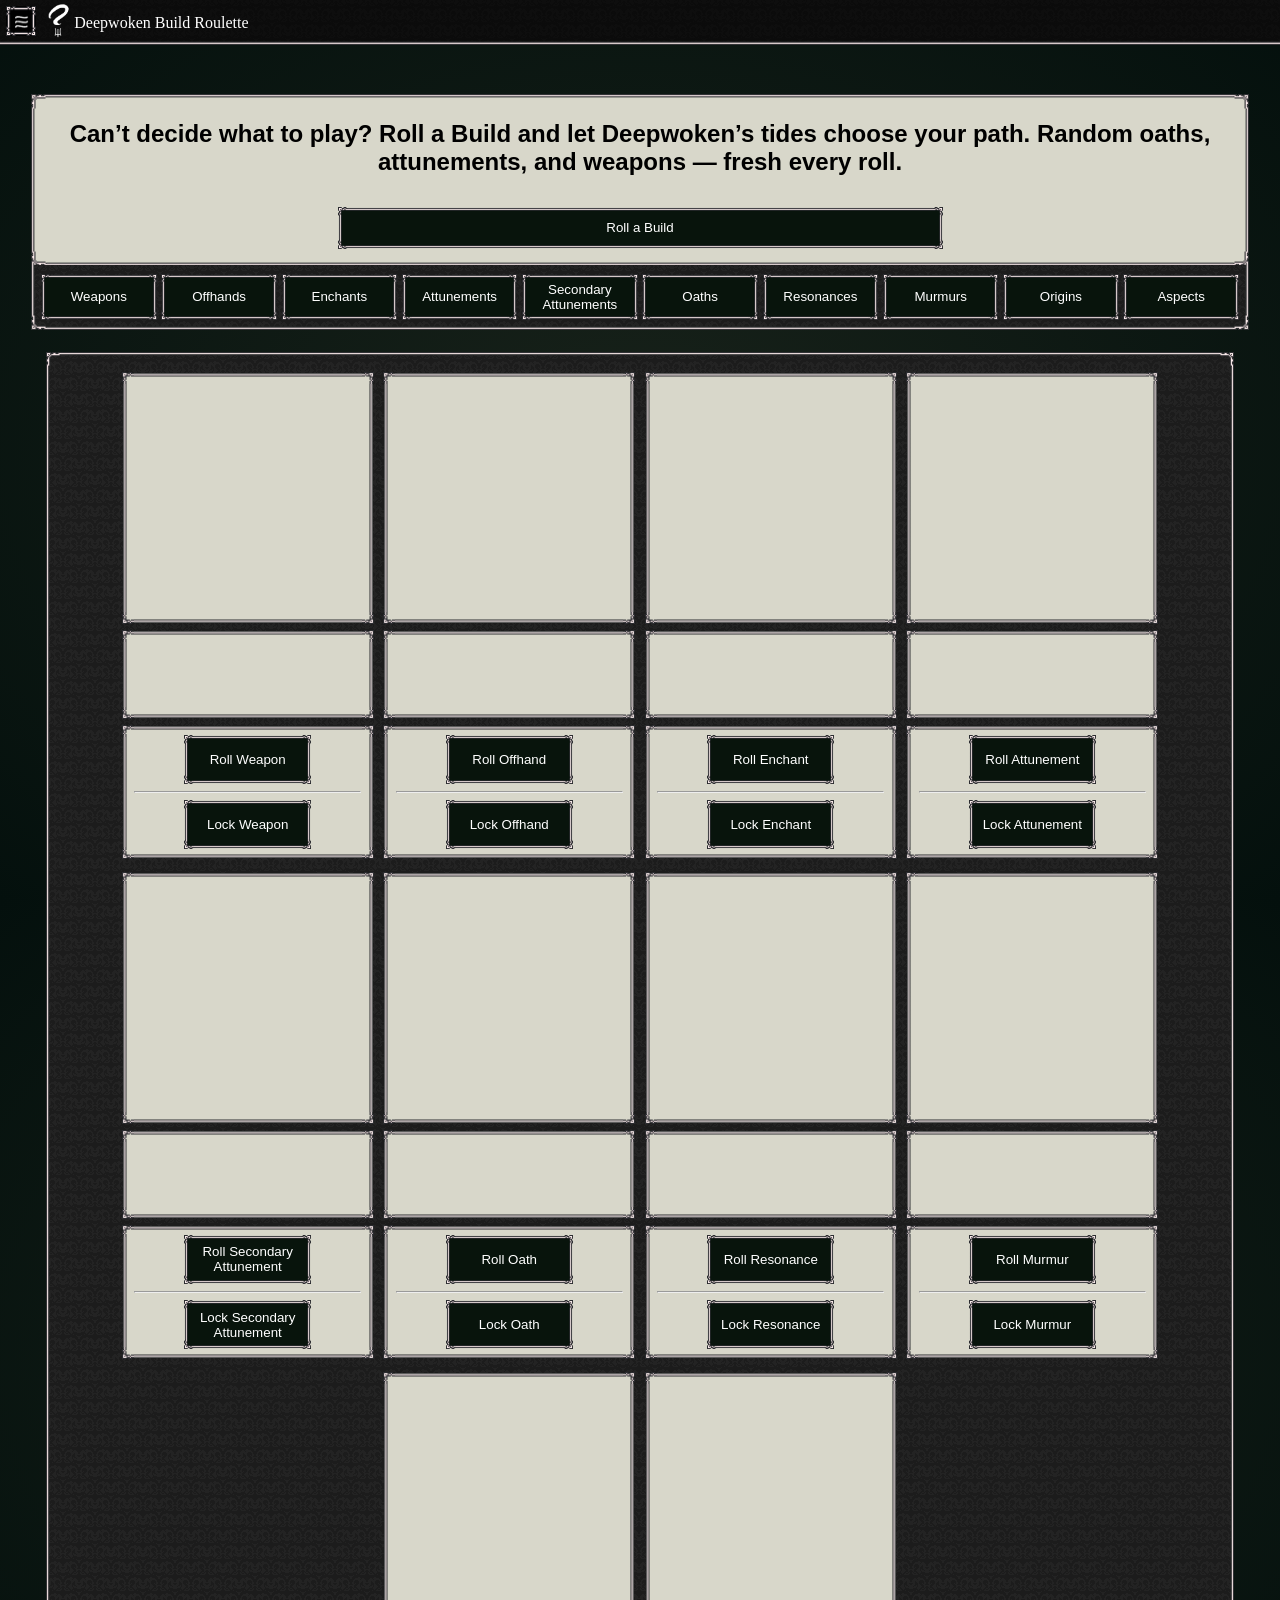
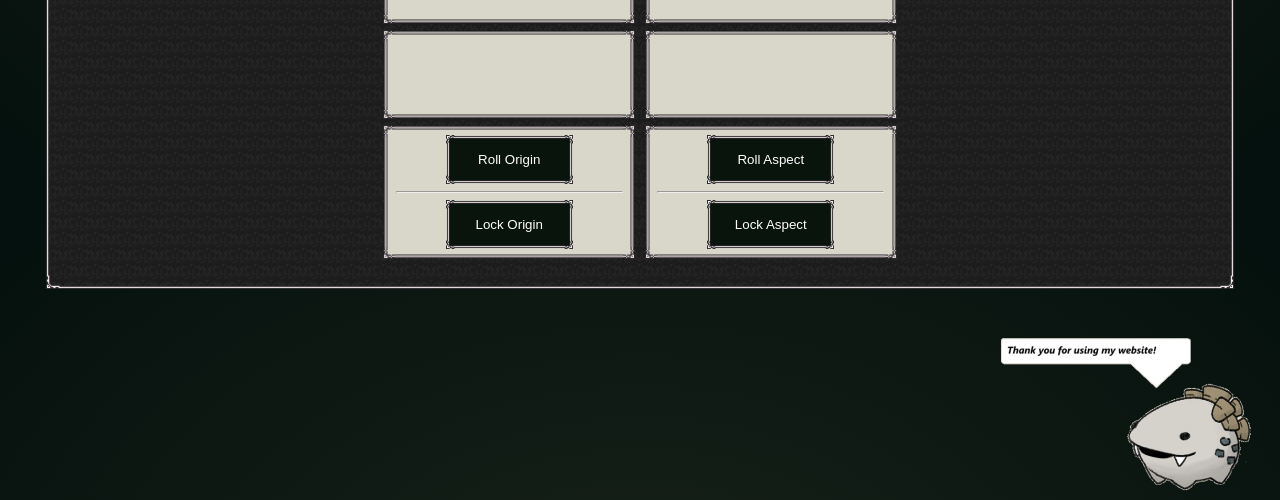
==== index.html @ 23f4c0d5 "Add files via upload" ====
<!DOCTYPE html>
<html lang="pl">
<head>
    <meta charset="UTF-8">
    <meta name="viewport" content="width=device-width, initial-scale=1.0">
    <meta name="description" content="Deepwoken Build Roulette is a web application designed to help players of the game Deepwoken generate random builds for their characters. It offers a variety of options, including weapons, offhands, enchants, attunements, oaths, resonances, aspects, and origins. The application features a user-friendly interface with a navigation menu and interactive buttons for rolling and locking different build components. Whether you're looking for inspiration or want to challenge yourself with random builds, Deepwoken Build Roulette has you covered.">
    <meta name="keywords" content="deepwoken, roblox, deepwoken roblox, deepwoken build, deepwoken roulette, deepwoken random, dw roulette, deepwoken random, deepwoken random build, deepwoken random roulette, deepwoken build roulette, deepwoken builder, build maker, deepwoken build maker, dw build maker, dw build">
    <meta name="author" content="Your Name">
    <title>Deepwoken Build Roulette</title>
    <link rel="icon" type="image/png" href="images/favicon.png">
    <link rel="stylesheet" href="css/style.css">
    <script src="scripts/data.js"></script>
    <script src="scripts/main.js"></script>
</head>
<body>
    
    <nav id="side-menu" class="hidden">
        <h2>Navigation</h2>
        <hr>
        <div id="menu-roulette" class="nav-option">Roulette</div>
        <div id="menu-discord" class="nav-option"><a href="https://discord.gg/2CKKb77QdM" target="_blank">Discord</a></div>
        <div id="menu-about-me" class="nav-option">About Me(Coming soon)</div>
        <div id="support-me" class="nav-option">Support Me (Coming soon)</div>
    </nav>
    <header><button id="menu-button" onclick="toggleMenu()"><img src="images/menu.png"></button>
        <img src="images/favicon.png" alt="Favicon" id="logo">
        Deepwoken Build Roulette
    </header>
    <main>
        <!--Main navigation menu-->
        <section id="mainmenu">
            <div id="menu-main">
                <h2>Can’t decide what to play?
            Roll a Build and let Deepwoken’s tides choose your path.
            Random oaths, attunements, and weapons — fresh every roll.
                </h2>
                <button>Roll a Build</button>
            </div>
            <div id="menu-buttons">
                <button>Weapons</button>
                <button>Offhands</button>
                <button>Enchants</button>
                <button>Attunements</button>
                <button>Secondary Attunements</button>
                <button>Oaths</button>
                <button>Resonances</button>
                <button>Murmurs</button>
                <button>Origins</button>
                <button>Aspects</button>
            </div>
        </section>
        <!--Columns-->
        <section id="content">
            <div id="cweapons" class="content-column">
                <div class="cimage"></div>
                <div class="ctext"></div>
                <div class="cbutton">
                    <button>Roll Weapon</button>
                    <hr>
                    <button>Lock Weapon</button>
                </div>
            </div>
            <div id="coffhands" class="content-column">
                <div class="cimage"></div>
                <div class="ctext"></div>
                <div class="cbutton">
                    <button>Roll Offhand</button>
                    <hr>
                    <button>Lock Offhand</button>
                </div>
            </div>
            <div id="cenchants" class="content-column">
                <div class="cimage"></div>
                <div class="ctext"></div>
                <div class="cbutton">
                    <button>Roll Enchant</button>
                    <hr>
                    <button>Lock Enchant</button>
                </div>
            </div>
            <div id="cattunements" class="content-column">
                <div class="cimage"></div>
                <div class="ctext"></div>
                <div class="cbutton">
                    <button>Roll Attunement</button>
                    <hr>
                    <button>Lock Attunement</button>
                </div>
            </div>
            <div id="csecondaryattunements" class="content-column">
                <div class="cimage"></div>
                <div class="ctext"></div>
                <div class="cbutton">
                    <button>Roll Secondary Attunement</button>
                    <hr>
                    <button>Lock Secondary Attunement</button>
                </div>
            </div>
            <div id="coaths" class="content-column">
                <div class="cimage"></div>
                <div class="ctext"></div>
                <div class="cbutton">
                    <button>Roll Oath</button>
                    <hr>
                    <button>Lock Oath</button>
                </div>
            </div>
            <div id="cresonances" class="content-column">
                <div class="cimage"></div>
                <div class="ctext"></div>
                <div class="cbutton">
                    <button>Roll Resonance</button>
                    <hr>
                    <button>Lock Resonance</button>
                </div>
            </div>
            <div id="cmurmurs" class="content-column">
                <div class="cimage"></div>
                <div class="ctext"></div>
                <div class="cbutton">
                    <button>Roll Murmur</button>
                    <hr>
                    <button>Lock Murmur</button>
                </div>
            </div>
            <div id="corigins" class="content-column">
                <div class="cimage"></div>
                <div class="ctext"></div>
                <div class="cbutton">
                    <button>Roll Origin</button>
                    <hr>
                    <button>Lock Origin</button>
                </div>
            </div>
            <div id="caspects" class="content-column">
                <div class="cimage"></div>
                <div class="ctext"></div>
                <div class="cbutton">
                    <button>Roll Aspect</button>
                    <hr>
                    <button>Lock Aspect</button>
                </div>
            </div>
        </section>
        <img src="images/destroyman.png" alt="Thank you for using my website!" id="destroyman-image">
    </main>

</body>
</html>
---- css/style.css ----
html {
    width: 100%;
    height: 100%;
}

body {
    width: 100%;
    height: 100%;
    overflow: auto;
    margin: 0;
    padding: 0;
    background: radial-gradient(#18221a, #04100d);
    color: white;
    font-family: Arial, Helvetica, sans-serif;
}
/*make it appear on the right side of the page at the bottom*/
#destroyman-image{
    width: 250px;
    height: auto;
    z-index: 1000;
    padding: 50px 0px 10px 80%;
}
#side-menu {
    position: fixed;
    top: 0;
    left: -300px; /* Hide menu off-screen */
    width: 260px;
    height: 90%;
    background-image:linear-gradient(rgba(0,0,0,0.6), rgba(0,0,0,0.6)), url("../images/background.png");
    color: white;
    transition: left 0.3s ease;
    z-index: 999;
    padding: 8px;
    border-image-source: url("../images/border.png");
    border-image-slice: 45%;
    border-image-width: 20px;
    border-image-repeat: repeat;
    margin-top: 4%;
    border-image-outset: 1px;
    font-family: Lora, "sans-serif";
}
#side-menu hr{
    margin:0;
    width: 100%;
    height: 0.1px;
}

#side-menu.visible {
    left: -10px; /* Show menu */
}

#side-menu h2{ text-align: center; }
#side-menu ul { list-style-type: none; padding: 0; }
.nav-option a { color: gray; text-decoration: none; }
.nav-option:hover a{ color: white; }
.nav-option{ font-size: 20px; padding: 15px; cursor: pointer; color: grey;}
.nav-option:hover{ background-color: #1a1919; color: white;}
#menu-roulette{ background-color: #1a1919; color: white; }

#menu-button {
    /* keep button in normal flow so it remains visible on all screen sizes */
    position: relative;
    padding: 0;
    background-color: #000000;
    color: white;
    border: none;
    cursor: pointer;
    border-radius: 6px;
    border-image-source: url("../images/borderthin.png");
    border-image-slice: 60%;
    border-image-width: 15px;
    border-image-repeat: repeat;
    z-index: 1000;
    transition: transform 0.15s ease;
    width: 30px;
    height: 30px;
    display: inline-flex;
    align-items: center;
    justify-content: center;
    margin: 3px 6px 6px 6px;
    gap: 5px;
}
#menu-button
img{
    max-height: 15px;
}

header{
    color: white;
    /* dark overlay + background image (path from css/ to images/) */
    background: linear-gradient(rgba(0,0,0,0.6), rgba(0,0,0,0.6)), url("../images/background.png");
    background-size: auto;
    background-position: top;
    background-repeat: repeat;
    /* darker fallback color */
    background-color: #07100b;
    height: 5%;
    border-image-source: url("../images/border.png");
    border-image-slice: 45%;
    border-image-width: 0px 0px 16px 0px;
    border-image-repeat: repeat;
    font-family: Lora, "sans-serif";
    display: flex;
    align-items: center;
    position: sticky;
    top: 0;
    z-index: 1000;
}
#logo{
    height: 80%;
    vertical-align: middle;
    margin-bottom: 5px;
}
main{
    margin: 1rem auto;
    margin-top: 50px;
    width: 95%;
    height: auto;
    align-items: center;
    flex-direction: column;
    display: flex;
}
#mainmenu{
    width: 100%;
    height: auto;
}
#menu-main{
    background-color: #d8d7ca;
    height: 69%;
    padding: 5px;
    border-image-source: url("../images/border.png");
    border-image-slice: 45%;
    border-image-width: 16px 16px 16px 16px;
    border-image-repeat: repeat;
    align-items: center;
    display: flex;
    flex-direction: column;
    justify-content: flex-end;
    flex-direction: column;
    border-image-outset: 1px;
    text-align: center;
}
#menu-main
h2{
    color: black;
    font-size: 150%;
    font-weight: bold;
}
#menu-main
button{
    width: 50%;
    height: 40px;
    margin: 1%;
    background-color: #08140c;
    color: white;
    cursor: pointer;
    border-image-source: url("../images/borderthin.png");
    border-image-slice: 45%;
    border-image-width: 10px;
    border-image-repeat: repeat;
    border-image-outset: 1px;
}
#menu-buttons{
    height: 18%;
    padding: 10px;
    background:url("../images/background.png");
    background-size: auto;
    background-position: top;
    background-repeat: repeat;
    border-image-source: url("../images/border.png");
    border-image-slice: 45%;
    border-image-width: 0px 16px 16px 16px;
    border-image-repeat: repeat;
    border-image-outset: 1px;
    display: flex;
    justify-content: space-between;
}
#menu-buttons
button{
    width: 9.5%;
    padding:5px 10px 5px 10px;
    background-color: #08140c;
    color: white;
    cursor: pointer;
    border-image-source: url("../images/borderthin.png");
    border-image-slice: 45%;
    border-image-width: 10px;
    border-image-repeat: repeat;
    border-image-outset: 1px;
    transition: opacity 0.3s ease;
}

#menu-buttons button.inactive {
    background-color: #1a2922;
}

#content{
    margin-top: 2%;
    padding: 15px;
    padding-top: 20px;
    width: 95%;
    height: auto;
    display: flex;
    flex-wrap: wrap;
    flex-direction: row;
    gap: 1%;
    background-image: url("../images/background.png");
    border-image-source: url("../images/border.png");
    border-image-slice: 45%;
    border-image-width: 15px;
    border-image-repeat: repeat;
    border-image-outset: 1px;
    justify-content: center;
    font-weight: bold;
    scrollbar-width: thin;
    scrollbar-color: #d8d7ca #00000000;
}
.content-column{
    width: 250px;
    height: 500px;
    color: black;
}

.cimage{
    width: 100%;
    height: 50%;
    max-height: 250px;
    max-width: 250px;
    background-color: #d8d7ca;
    border-image-source: url("../images/borderthin.png");
    border-image-slice: 45%;
    border-image-width: 12px;
    border-image-repeat: repeat;
    border-image-outset: 1px;
}

.ctext{
    margin-top: 3%;
    width: 100%;
    height: 17.5%;
    background-color: #d8d7ca;
    border-image-source: url("../images/borderthin.png");
    border-image-slice: 45%;
    border-image-width: 12px;
    border-image-repeat: repeat;
    border-image-outset: 1px;
    display: flex;
    justify-content: center;
    align-items: center;
}

.cbutton{
    margin-top: 3%;
    padding: 10px 0 10px 0;
    width: 100%;
    height: 22.5%;
    background-color: #d8d7ca;
    border-image-source: url("../images/borderthin.png");
    border-image-slice: 45%;
    border-image-width: 12px;
    border-image-repeat: repeat;
    border-image-outset: 1px;
    display: flex;
    flex-direction: column;
    justify-content: center;
    align-items: center;
}

.cbutton
button{
    width: 50%;
    height: 50%;
    background-color: #08140c;
    color: white;
    cursor: pointer;
    border-image-source: url("../images/borderthin.png");
    border-image-slice: 45%;
    border-image-width: 10px;
    border-image-repeat: repeat;
    border-image-outset: 1px;
    transition: background-color 0.3s ease, color 0.3s ease;
}

.cbutton button.locked {
    background-color: #3d1414;
    color: #ff9999;
}

.cimage {
    transition: background-image 0.2s ease, filter 0.1s ease;
}
hr{
    color: black;
    height: 0.5px;
    width: 90%;
}


@media (max-width: 768px) {
    #side-menu {
        width: 200px;
    }
    #side-menu.visible {
        left: -5px; /* Adjust for smaller screens */
    }
    #menu-button {
        width: 25px;
        height: 25px;
    }
    #menu-button img {
        max-height: 12px;
    }
    #menu-main{
        font-size: small;
    }
    main {
        margin-top: 4rem;
    }
    #menu-buttons {
        height: 30%;
        display: flex;
        flex-direction: row;
        flex-wrap: wrap;
        justify-content: center;
        gap: 5px;
    }
    #menu-buttons
    button{
        width: fit-content;
        height: 30px;
    }
    #mainmenu {
        display: flex;
        flex-direction: column;
    }
    main{
        margin-top: 5%;
    }
    main #content {
        display: flex;
        flex-direction: row;
        flex-wrap: wrap;
        align-items: flex-start;
    }

    #menu-main button {
        width: 70%;
        height: 30px;
        font-size: 14px;
    }
    nav button {
        width: 14%;
        font-size: 12px;
    }
    .content-column{
        display: flex;
        align-items: center;
        flex-direction: column;
        width: 150px;
        height: auto;
        color: black;
        margin-top: 1.5%;
        margin-left: 0%;
    }
    .cimage{
        height: 150px;
        width: 150px;
    }
    .ctext{
        height: 50px;
        width: 150px;
    }
    .cbutton{
        height: 100px;
        width: 150px;
    }
    #destroyman-image{
        width: 150px;
        height: auto;
        padding: 10px 0px 10px 60%;
    }
}
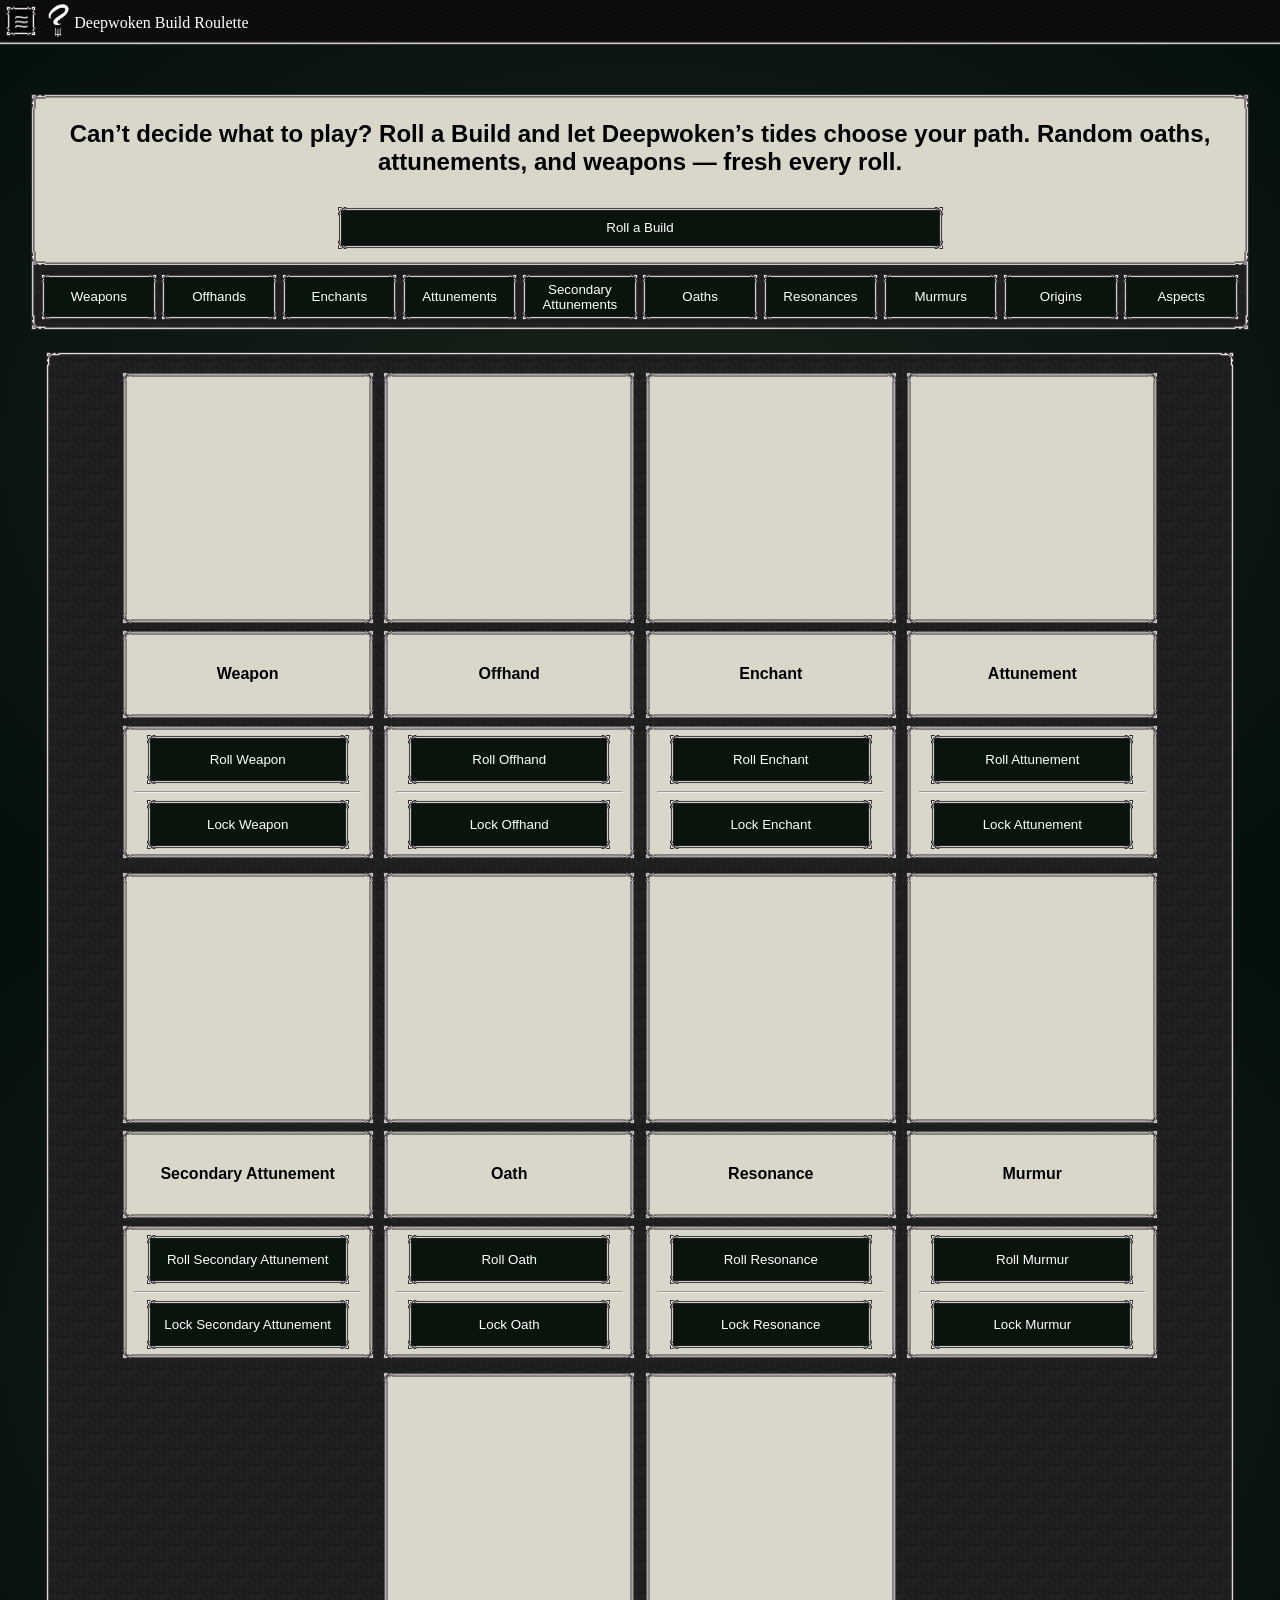
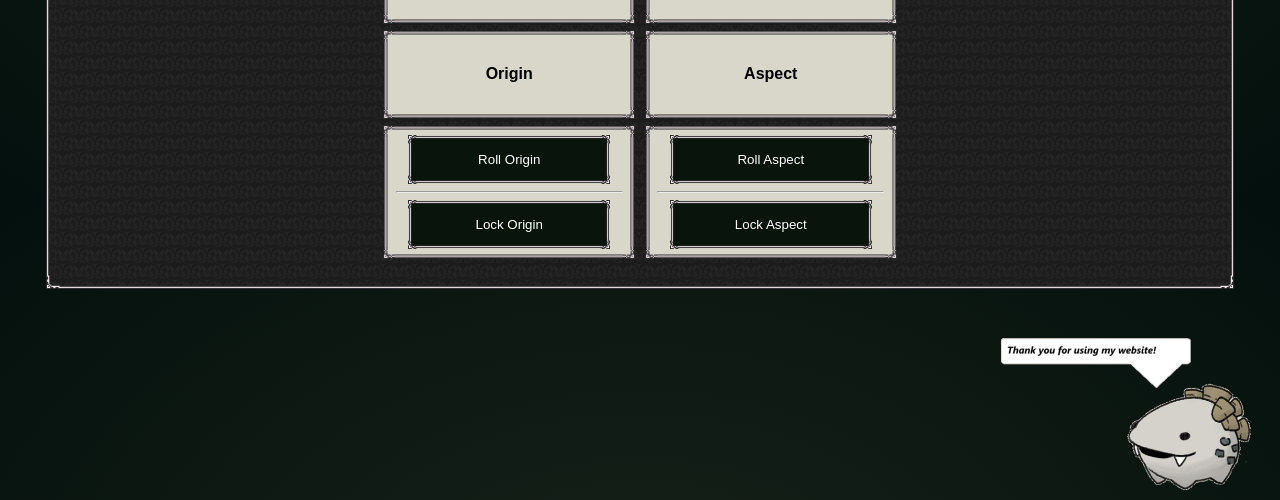
==== commit c0b6e315: "Add files via upload" ====
--- a/index.html
+++ b/index.html
@@ -53,7 +53,7 @@
         <section id="content">
             <div id="cweapons" class="content-column">
                 <div class="cimage"></div>
-                <div class="ctext"></div>
+                <div class="ctext">Weapon</div>
                 <div class="cbutton">
                     <button>Roll Weapon</button>
                     <hr>
@@ -62,7 +62,7 @@
             </div>
             <div id="coffhands" class="content-column">
                 <div class="cimage"></div>
-                <div class="ctext"></div>
+                <div class="ctext">Offhand</div>
                 <div class="cbutton">
                     <button>Roll Offhand</button>
                     <hr>
@@ -71,7 +71,7 @@
             </div>
             <div id="cenchants" class="content-column">
                 <div class="cimage"></div>
-                <div class="ctext"></div>
+                <div class="ctext">Enchant</div>
                 <div class="cbutton">
                     <button>Roll Enchant</button>
                     <hr>
@@ -80,7 +80,7 @@
             </div>
             <div id="cattunements" class="content-column">
                 <div class="cimage"></div>
-                <div class="ctext"></div>
+                <div class="ctext">Attunement</div>
                 <div class="cbutton">
                     <button>Roll Attunement</button>
                     <hr>
@@ -89,7 +89,7 @@
             </div>
             <div id="csecondaryattunements" class="content-column">
                 <div class="cimage"></div>
-                <div class="ctext"></div>
+                <div class="ctext">Secondary Attunement</div>
                 <div class="cbutton">
                     <button>Roll Secondary Attunement</button>
                     <hr>
@@ -98,7 +98,7 @@
             </div>
             <div id="coaths" class="content-column">
                 <div class="cimage"></div>
-                <div class="ctext"></div>
+                <div class="ctext">Oath</div>
                 <div class="cbutton">
                     <button>Roll Oath</button>
                     <hr>
@@ -107,7 +107,7 @@
             </div>
             <div id="cresonances" class="content-column">
                 <div class="cimage"></div>
-                <div class="ctext"></div>
+                <div class="ctext">Resonance</div>
                 <div class="cbutton">
                     <button>Roll Resonance</button>
                     <hr>
@@ -116,7 +116,7 @@
             </div>
             <div id="cmurmurs" class="content-column">
                 <div class="cimage"></div>
-                <div class="ctext"></div>
+                <div class="ctext">Murmur</div>
                 <div class="cbutton">
                     <button>Roll Murmur</button>
                     <hr>
@@ -125,7 +125,7 @@
             </div>
             <div id="corigins" class="content-column">
                 <div class="cimage"></div>
-                <div class="ctext"></div>
+                <div class="ctext">Origin</div>
                 <div class="cbutton">
                     <button>Roll Origin</button>
                     <hr>
@@ -134,7 +134,7 @@
             </div>
             <div id="caspects" class="content-column">
                 <div class="cimage"></div>
-                <div class="ctext"></div>
+                <div class="ctext">Aspect</div>
                 <div class="cbutton">
                     <button>Roll Aspect</button>
                     <hr>
--- a/css/style.css
+++ b/css/style.css
@@ -268,7 +268,7 @@
 
 .cbutton
 button{
-    width: 50%;
+    width: 80%;
     height: 50%;
     background-color: #08140c;
     color: white;
@@ -380,4 +380,4 @@
         padding: 10px 0px 10px 60%;
     }
 }
-    +    
